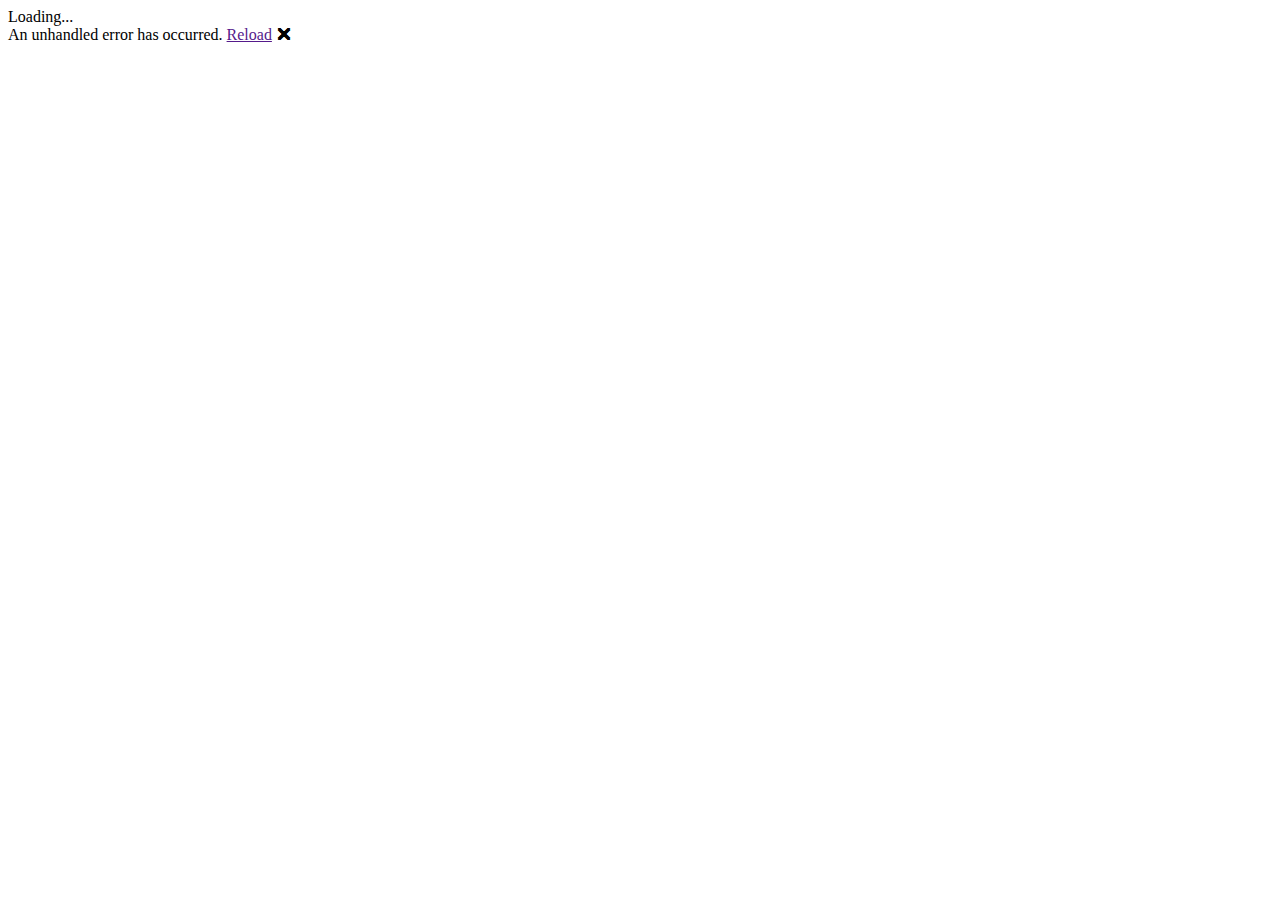
==== d20TestingGrounds/d20TG/wwwroot/index.html @ 47bf195d "initial project progress" ====
<!DOCTYPE html>
<html lang="en">

<head>
    <meta charset="utf-8" />
    <meta name="viewport" content="width=device-width, initial-scale=1.0, maximum-scale=1.0, user-scalable=no" />
    <title>D20Lab</title>
    <base href="/" />
    <link href="D20Lab.styles.css" rel="stylesheet" />
    <link href="app.css" rel="stylesheet" />
</head>

<body>
    <div id="app">Loading...</div>

    <div id="blazor-error-ui">
        An unhandled error has occurred.
        <a href="" class="reload">Reload</a>
        <a class="dismiss">🗙</a>
    </div>
    <script src="_framework/blazor.webassembly.js"></script>
</body>

</html>
---- d20TestingGrounds/d20TG/wwwroot/app.css ----
/*
! tailwindcss v3.3.2 | MIT License | https://tailwindcss.com
*/

/*
1. Prevent padding and border from affecting element width. (https://github.com/mozdevs/cssremedy/issues/4)
2. Allow adding a border to an element by just adding a border-width. (https://github.com/tailwindcss/tailwindcss/pull/116)
*/

*,
::before,
::after {
  box-sizing: border-box;
  /* 1 */
  border-width: 0;
  /* 2 */
  border-style: solid;
  /* 2 */
  border-color: #e5e7eb;
  /* 2 */
}

::before,
::after {
  --tw-content: '';
}

/*
1. Use a consistent sensible line-height in all browsers.
2. Prevent adjustments of font size after orientation changes in iOS.
3. Use a more readable tab size.
4. Use the user's configured `sans` font-family by default.
5. Use the user's configured `sans` font-feature-settings by default.
6. Use the user's configured `sans` font-variation-settings by default.
*/

html {
  line-height: 1.5;
  /* 1 */
  -webkit-text-size-adjust: 100%;
  /* 2 */
  -moz-tab-size: 4;
  /* 3 */
  -o-tab-size: 4;
     tab-size: 4;
  /* 3 */
  font-family: ui-sans-serif, system-ui, -apple-system, BlinkMacSystemFont, "Segoe UI", Roboto, "Helvetica Neue", Arial, "Noto Sans", sans-serif, "Apple Color Emoji", "Segoe UI Emoji", "Segoe UI Symbol", "Noto Color Emoji";
  /* 4 */
  font-feature-settings: normal;
  /* 5 */
  font-variation-settings: normal;
  /* 6 */
}

/*
1. Remove the margin in all browsers.
2. Inherit line-height from `html` so users can set them as a class directly on the `html` element.
*/

body {
  margin: 0;
  /* 1 */
  line-height: inherit;
  /* 2 */
}

/*
1. Add the correct height in Firefox.
2. Correct the inheritance of border color in Firefox. (https://bugzilla.mozilla.org/show_bug.cgi?id=190655)
3. Ensure horizontal rules are visible by default.
*/

hr {
  height: 0;
  /* 1 */
  color: inherit;
  /* 2 */
  border-top-width: 1px;
  /* 3 */
}

/*
Add the correct text decoration in Chrome, Edge, and Safari.
*/

abbr:where([title]) {
  -webkit-text-decoration: underline dotted;
          text-decoration: underline dotted;
}

/*
Remove the default font size and weight for headings.
*/

h1,
h2,
h3,
h4,
h5,
h6 {
  font-size: inherit;
  font-weight: inherit;
}

/*
Reset links to optimize for opt-in styling instead of opt-out.
*/

a {
  color: inherit;
  text-decoration: inherit;
}

/*
Add the correct font weight in Edge and Safari.
*/

b,
strong {
  font-weight: bolder;
}

/*
1. Use the user's configured `mono` font family by default.
2. Correct the odd `em` font sizing in all browsers.
*/

code,
kbd,
samp,
pre {
  font-family: ui-monospace, SFMono-Regular, Menlo, Monaco, Consolas, "Liberation Mono", "Courier New", monospace;
  /* 1 */
  font-size: 1em;
  /* 2 */
}

/*
Add the correct font size in all browsers.
*/

small {
  font-size: 80%;
}

/*
Prevent `sub` and `sup` elements from affecting the line height in all browsers.
*/

sub,
sup {
  font-size: 75%;
  line-height: 0;
  position: relative;
  vertical-align: baseline;
}

sub {
  bottom: -0.25em;
}

sup {
  top: -0.5em;
}

/*
1. Remove text indentation from table contents in Chrome and Safari. (https://bugs.chromium.org/p/chromium/issues/detail?id=999088, https://bugs.webkit.org/show_bug.cgi?id=201297)
2. Correct table border color inheritance in all Chrome and Safari. (https://bugs.chromium.org/p/chromium/issues/detail?id=935729, https://bugs.webkit.org/show_bug.cgi?id=195016)
3. Remove gaps between table borders by default.
*/

table {
  text-indent: 0;
  /* 1 */
  border-color: inherit;
  /* 2 */
  border-collapse: collapse;
  /* 3 */
}

/*
1. Change the font styles in all browsers.
2. Remove the margin in Firefox and Safari.
3. Remove default padding in all browsers.
*/

button,
input,
optgroup,
select,
textarea {
  font-family: inherit;
  /* 1 */
  font-size: 100%;
  /* 1 */
  font-weight: inherit;
  /* 1 */
  line-height: inherit;
  /* 1 */
  color: inherit;
  /* 1 */
  margin: 0;
  /* 2 */
  padding: 0;
  /* 3 */
}

/*
Remove the inheritance of text transform in Edge and Firefox.
*/

button,
select {
  text-transform: none;
}

/*
1. Correct the inability to style clickable types in iOS and Safari.
2. Remove default button styles.
*/

button,
[type='button'],
[type='reset'],
[type='submit'] {
  -webkit-appearance: button;
  /* 1 */
  background-color: transparent;
  /* 2 */
  background-image: none;
  /* 2 */
}

/*
Use the modern Firefox focus style for all focusable elements.
*/

:-moz-focusring {
  outline: auto;
}

/*
Remove the additional `:invalid` styles in Firefox. (https://github.com/mozilla/gecko-dev/blob/2f9eacd9d3d995c937b4251a5557d95d494c9be1/layout/style/res/forms.css#L728-L737)
*/

:-moz-ui-invalid {
  box-shadow: none;
}

/*
Add the correct vertical alignment in Chrome and Firefox.
*/

progress {
  vertical-align: baseline;
}

/*
Correct the cursor style of increment and decrement buttons in Safari.
*/

::-webkit-inner-spin-button,
::-webkit-outer-spin-button {
  height: auto;
}

/*
1. Correct the odd appearance in Chrome and Safari.
2. Correct the outline style in Safari.
*/

[type='search'] {
  -webkit-appearance: textfield;
  /* 1 */
  outline-offset: -2px;
  /* 2 */
}

/*
Remove the inner padding in Chrome and Safari on macOS.
*/

::-webkit-search-decoration {
  -webkit-appearance: none;
}

/*
1. Correct the inability to style clickable types in iOS and Safari.
2. Change font properties to `inherit` in Safari.
*/

::-webkit-file-upload-button {
  -webkit-appearance: button;
  /* 1 */
  font: inherit;
  /* 2 */
}

/*
Add the correct display in Chrome and Safari.
*/

summary {
  display: list-item;
}

/*
Removes the default spacing and border for appropriate elements.
*/

blockquote,
dl,
dd,
h1,
h2,
h3,
h4,
h5,
h6,
hr,
figure,
p,
pre {
  margin: 0;
}

fieldset {
  margin: 0;
  padding: 0;
}

legend {
  padding: 0;
}

ol,
ul,
menu {
  list-style: none;
  margin: 0;
  padding: 0;
}

/*
Prevent resizing textareas horizontally by default.
*/

textarea {
  resize: vertical;
}

/*
1. Reset the default placeholder opacity in Firefox. (https://github.com/tailwindlabs/tailwindcss/issues/3300)
2. Set the default placeholder color to the user's configured gray 400 color.
*/

input::-moz-placeholder, textarea::-moz-placeholder {
  opacity: 1;
  /* 1 */
  color: #9ca3af;
  /* 2 */
}

input::placeholder,
textarea::placeholder {
  opacity: 1;
  /* 1 */
  color: #9ca3af;
  /* 2 */
}

/*
Set the default cursor for buttons.
*/

button,
[role="button"] {
  cursor: pointer;
}

/*
Make sure disabled buttons don't get the pointer cursor.
*/

:disabled {
  cursor: default;
}

/*
1. Make replaced elements `display: block` by default. (https://github.com/mozdevs/cssremedy/issues/14)
2. Add `vertical-align: middle` to align replaced elements more sensibly by default. (https://github.com/jensimmons/cssremedy/issues/14#issuecomment-634934210)
   This can trigger a poorly considered lint error in some tools but is included by design.
*/

img,
svg,
video,
canvas,
audio,
iframe,
embed,
object {
  display: block;
  /* 1 */
  vertical-align: middle;
  /* 2 */
}

/*
Constrain images and videos to the parent width and preserve their intrinsic aspect ratio. (https://github.com/mozdevs/cssremedy/issues/14)
*/

img,
video {
  max-width: 100%;
  height: auto;
}

/* Make elements with the HTML hidden attribute stay hidden by default */

[hidden] {
  display: none;
}

*, ::before, ::after {
  --tw-border-spacing-x: 0;
  --tw-border-spacing-y: 0;
  --tw-translate-x: 0;
  --tw-translate-y: 0;
  --tw-rotate: 0;
  --tw-skew-x: 0;
  --tw-skew-y: 0;
  --tw-scale-x: 1;
  --tw-scale-y: 1;
  --tw-pan-x:  ;
  --tw-pan-y:  ;
  --tw-pinch-zoom:  ;
  --tw-scroll-snap-strictness: proximity;
  --tw-gradient-from-position:  ;
  --tw-gradient-via-position:  ;
  --tw-gradient-to-position:  ;
  --tw-ordinal:  ;
  --tw-slashed-zero:  ;
  --tw-numeric-figure:  ;
  --tw-numeric-spacing:  ;
  --tw-numeric-fraction:  ;
  --tw-ring-inset:  ;
  --tw-ring-offset-width: 0px;
  --tw-ring-offset-color: #fff;
  --tw-ring-color: rgb(59 130 246 / 0.5);
  --tw-ring-offset-shadow: 0 0 #0000;
  --tw-ring-shadow: 0 0 #0000;
  --tw-shadow: 0 0 #0000;
  --tw-shadow-colored: 0 0 #0000;
  --tw-blur:  ;
  --tw-brightness:  ;
  --tw-contrast:  ;
  --tw-grayscale:  ;
  --tw-hue-rotate:  ;
  --tw-invert:  ;
  --tw-saturate:  ;
  --tw-sepia:  ;
  --tw-drop-shadow:  ;
  --tw-backdrop-blur:  ;
  --tw-backdrop-brightness:  ;
  --tw-backdrop-contrast:  ;
  --tw-backdrop-grayscale:  ;
  --tw-backdrop-hue-rotate:  ;
  --tw-backdrop-invert:  ;
  --tw-backdrop-opacity:  ;
  --tw-backdrop-saturate:  ;
  --tw-backdrop-sepia:  ;
}

::backdrop {
  --tw-border-spacing-x: 0;
  --tw-border-spacing-y: 0;
  --tw-translate-x: 0;
  --tw-translate-y: 0;
  --tw-rotate: 0;
  --tw-skew-x: 0;
  --tw-skew-y: 0;
  --tw-scale-x: 1;
  --tw-scale-y: 1;
  --tw-pan-x:  ;
  --tw-pan-y:  ;
  --tw-pinch-zoom:  ;
  --tw-scroll-snap-strictness: proximity;
  --tw-gradient-from-position:  ;
  --tw-gradient-via-position:  ;
  --tw-gradient-to-position:  ;
  --tw-ordinal:  ;
  --tw-slashed-zero:  ;
  --tw-numeric-figure:  ;
  --tw-numeric-spacing:  ;
  --tw-numeric-fraction:  ;
  --tw-ring-inset:  ;
  --tw-ring-offset-width: 0px;
  --tw-ring-offset-color: #fff;
  --tw-ring-color: rgb(59 130 246 / 0.5);
  --tw-ring-offset-shadow: 0 0 #0000;
  --tw-ring-shadow: 0 0 #0000;
  --tw-shadow: 0 0 #0000;
  --tw-shadow-colored: 0 0 #0000;
  --tw-blur:  ;
  --tw-brightness:  ;
  --tw-contrast:  ;
  --tw-grayscale:  ;
  --tw-hue-rotate:  ;
  --tw-invert:  ;
  --tw-saturate:  ;
  --tw-sepia:  ;
  --tw-drop-shadow:  ;
  --tw-backdrop-blur:  ;
  --tw-backdrop-brightness:  ;
  --tw-backdrop-contrast:  ;
  --tw-backdrop-grayscale:  ;
  --tw-backdrop-hue-rotate:  ;
  --tw-backdrop-invert:  ;
  --tw-backdrop-opacity:  ;
  --tw-backdrop-saturate:  ;
  --tw-backdrop-sepia:  ;
}

.p-8 {
  padding: 2rem;
}

.text-4xl {
  font-size: 2.25rem;
  line-height: 2.5rem;
}

.text-5xl {
  font-size: 3rem;
  line-height: 1;
}

#blazor-error-ui {
  display: none;
}
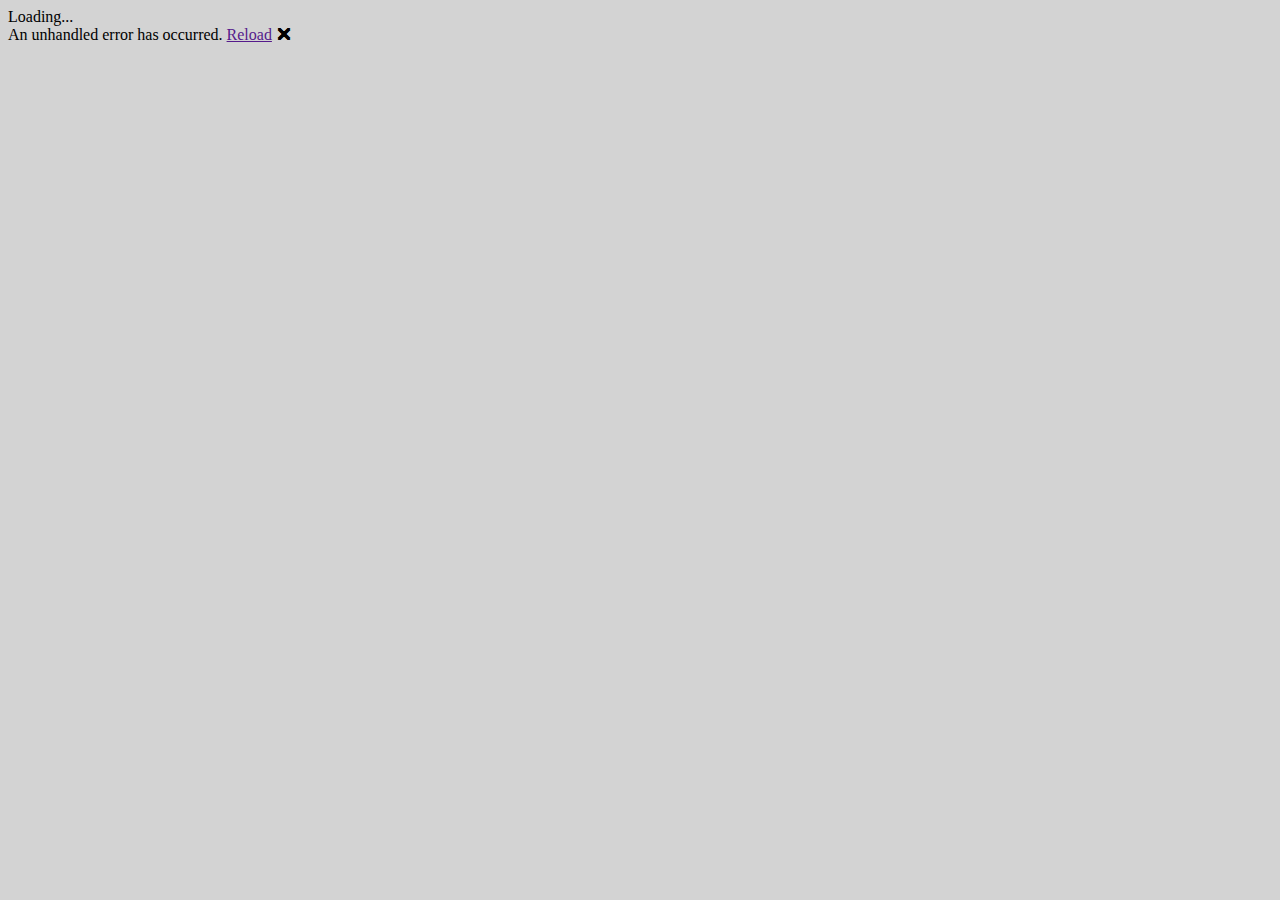
==== commit d5c42758: "home page draft layout" ====
--- a/d20TestingGrounds/d20TG/wwwroot/index.html
+++ b/d20TestingGrounds/d20TG/wwwroot/index.html
@@ -6,11 +6,14 @@
     <meta name="viewport" content="width=device-width, initial-scale=1.0, maximum-scale=1.0, user-scalable=no" />
     <title>D20Lab</title>
     <base href="/" />
-    <link href="D20Lab.styles.css" rel="stylesheet" />
+    <link href="D20TG.styles.css" rel="stylesheet" />
     <link href="app.css" rel="stylesheet" />
+    <link rel="preconnect" href="https://fonts.googleapis.com">
+    <link rel="preconnect" href="https://fonts.gstatic.com" crossorigin>
+    <link href="https://fonts.googleapis.com/css2?family=Yatra+One&display=swap" rel="stylesheet">
 </head>
 
-<body>
+<body style="background-color: lightgray">
     <div id="app">Loading...</div>
 
     <div id="blazor-error-ui">
--- a/d20TestingGrounds/d20TG/wwwroot/app.css
+++ b/d20TestingGrounds/d20TG/wwwroot/app.css
@@ -522,8 +522,154 @@
   --tw-backdrop-sepia:  ;
 }
 
+.container {
+  width: 100%;
+}
+
+@media (min-width: 640px) {
+  .container {
+    max-width: 640px;
+  }
+}
+
+@media (min-width: 768px) {
+  .container {
+    max-width: 768px;
+  }
+}
+
+@media (min-width: 1024px) {
+  .container {
+    max-width: 1024px;
+  }
+}
+
+@media (min-width: 1280px) {
+  .container {
+    max-width: 1280px;
+  }
+}
+
+@media (min-width: 1536px) {
+  .container {
+    max-width: 1536px;
+  }
+}
+
+.static {
+  position: static;
+}
+
+.mx-auto {
+  margin-left: auto;
+  margin-right: auto;
+}
+
+.flex {
+  display: flex;
+}
+
+.table {
+  display: table;
+}
+
+.h-10 {
+  height: 2.5rem;
+}
+
+.h-80 {
+  height: 20rem;
+}
+
+.min-h-screen {
+  min-height: 100vh;
+}
+
+.grow {
+  flex-grow: 1;
+}
+
+.flex-row {
+  flex-direction: row;
+}
+
+.place-content-center {
+  place-content: center;
+}
+
+.content-center {
+  align-content: center;
+}
+
+.items-center {
+  align-items: center;
+}
+
+.justify-center {
+  justify-content: center;
+}
+
+.rounded {
+  border-radius: 0.25rem;
+}
+
+.border {
+  border-width: 1px;
+}
+
+.border-orange-500 {
+  --tw-border-opacity: 1;
+  border-color: rgb(249 115 22 / var(--tw-border-opacity));
+}
+
+.bg-orange-500 {
+  --tw-bg-opacity: 1;
+  background-color: rgb(249 115 22 / var(--tw-bg-opacity));
+}
+
+.bg-amber-800 {
+  --tw-bg-opacity: 1;
+  background-color: rgb(146 64 14 / var(--tw-bg-opacity));
+}
+
+.bg-gray-100 {
+  --tw-bg-opacity: 1;
+  background-color: rgb(243 244 246 / var(--tw-bg-opacity));
+}
+
+.bg-white {
+  --tw-bg-opacity: 1;
+  background-color: rgb(255 255 255 / var(--tw-bg-opacity));
+}
+
+.bg-transparent {
+  background-color: transparent;
+}
+
 .p-8 {
   padding: 2rem;
+}
+
+.p-4 {
+  padding: 1rem;
+}
+
+.p-2 {
+  padding: 0.5rem;
+}
+
+.px-4 {
+  padding-left: 1rem;
+  padding-right: 1rem;
+}
+
+.py-2 {
+  padding-top: 0.5rem;
+  padding-bottom: 0.5rem;
+}
+
+.font-display {
+  font-family: Yatra One;
 }
 
 .text-4xl {
@@ -536,6 +682,95 @@
   line-height: 1;
 }
 
+.text-xl {
+  font-size: 1.25rem;
+  line-height: 1.75rem;
+}
+
+.font-bold {
+  font-weight: 700;
+}
+
+.font-medium {
+  font-weight: 500;
+}
+
+.font-semibold {
+  font-weight: 600;
+}
+
+.text-white {
+  --tw-text-opacity: 1;
+  color: rgb(255 255 255 / var(--tw-text-opacity));
+}
+
+.text-amber-100 {
+  --tw-text-opacity: 1;
+  color: rgb(254 243 199 / var(--tw-text-opacity));
+}
+
+.text-orange-700 {
+  --tw-text-opacity: 1;
+  color: rgb(194 65 12 / var(--tw-text-opacity));
+}
+
+.text-gray-300 {
+  --tw-text-opacity: 1;
+  color: rgb(209 213 219 / var(--tw-text-opacity));
+}
+
+.text-gray-400 {
+  --tw-text-opacity: 1;
+  color: rgb(156 163 175 / var(--tw-text-opacity));
+}
+
+.shadow {
+  --tw-shadow: 0 1px 3px 0 rgb(0 0 0 / 0.1), 0 1px 2px -1px rgb(0 0 0 / 0.1);
+  --tw-shadow-colored: 0 1px 3px 0 var(--tw-shadow-color), 0 1px 2px -1px var(--tw-shadow-color);
+  box-shadow: var(--tw-ring-offset-shadow, 0 0 #0000), var(--tw-ring-shadow, 0 0 #0000), var(--tw-shadow);
+}
+
+.shadow-2xl {
+  --tw-shadow: 0 25px 50px -12px rgb(0 0 0 / 0.25);
+  --tw-shadow-colored: 0 25px 50px -12px var(--tw-shadow-color);
+  box-shadow: var(--tw-ring-offset-shadow, 0 0 #0000), var(--tw-ring-shadow, 0 0 #0000), var(--tw-shadow);
+}
+
+.shadow-xl {
+  --tw-shadow: 0 20px 25px -5px rgb(0 0 0 / 0.1), 0 8px 10px -6px rgb(0 0 0 / 0.1);
+  --tw-shadow-colored: 0 20px 25px -5px var(--tw-shadow-color), 0 8px 10px -6px var(--tw-shadow-color);
+  box-shadow: var(--tw-ring-offset-shadow, 0 0 #0000), var(--tw-ring-shadow, 0 0 #0000), var(--tw-shadow);
+}
+
 #blazor-error-ui {
   display: none;
+}
+
+h1:focus {
+  outline: 0px;
+  animation: yellowFade 1s forwards;
+}
+
+@keyframes yellowFade {
+  from {
+    background: lightYellow;
+  }
+
+  to   {
+    background: white;
+  }
+}
+
+.hover\:border-transparent:hover {
+  border-color: transparent;
+}
+
+.hover\:bg-orange-500:hover {
+  --tw-bg-opacity: 1;
+  background-color: rgb(249 115 22 / var(--tw-bg-opacity));
+}
+
+.hover\:text-white:hover {
+  --tw-text-opacity: 1;
+  color: rgb(255 255 255 / var(--tw-text-opacity));
 }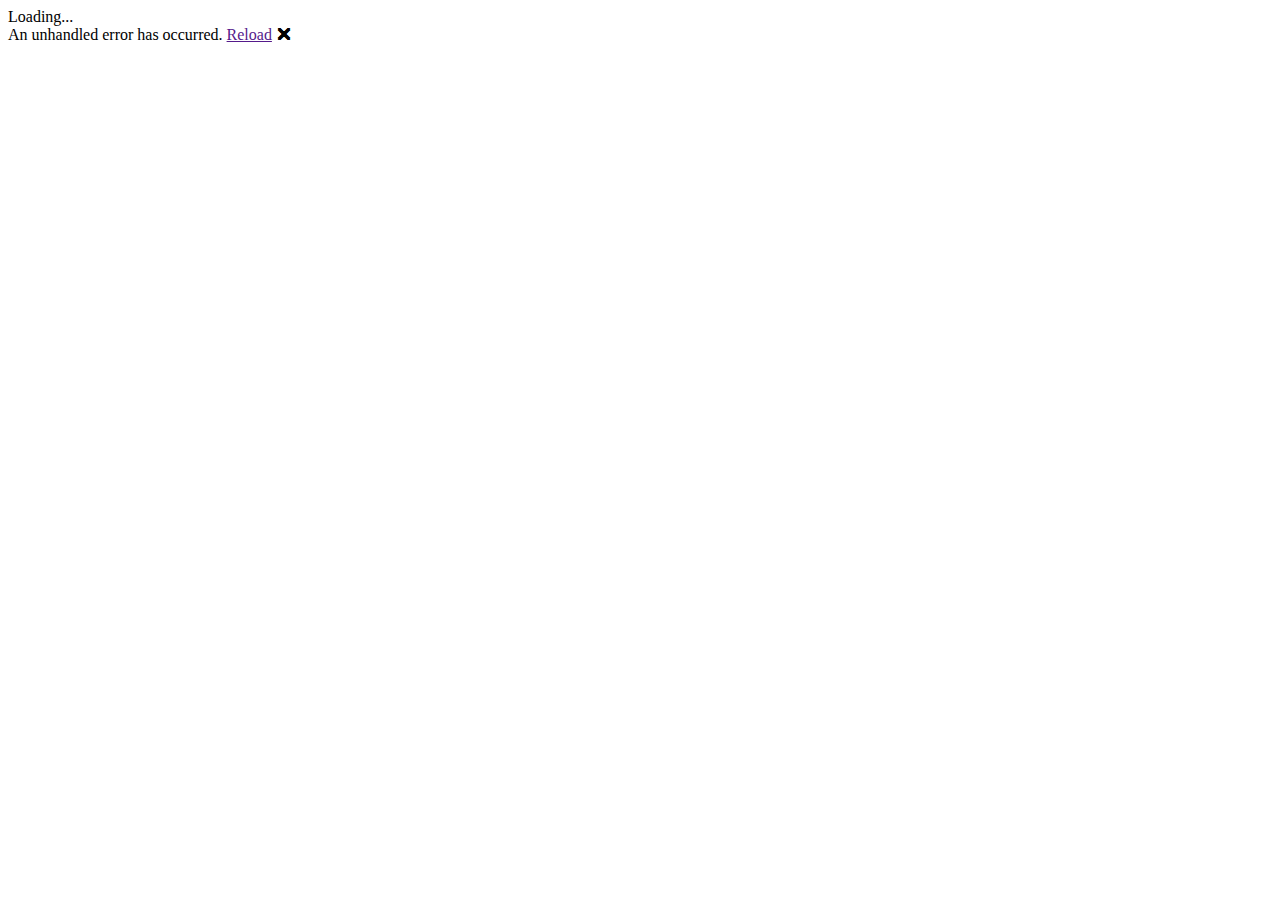
==== commit 1b3c1059: "Simulation page layout and refactoring, in progress" ====
--- a/d20TestingGrounds/d20TG/wwwroot/index.html
+++ b/d20TestingGrounds/d20TG/wwwroot/index.html
@@ -11,9 +11,11 @@
     <link rel="preconnect" href="https://fonts.googleapis.com">
     <link rel="preconnect" href="https://fonts.gstatic.com" crossorigin>
     <link href="https://fonts.googleapis.com/css2?family=Yatra+One&display=swap" rel="stylesheet">
+    <script src="_content/Blazor-ApexCharts/js/apex-charts.min.js"></script>
+    <script src="_content/Blazor-ApexCharts/js/blazor-apex-charts.js"></script>
 </head>
 
-<body style="background-color: lightgray">
+<body>
     <div id="app">Loading...</div>
 
     <div id="blazor-error-ui">
--- a/d20TestingGrounds/d20TG/wwwroot/app.css
+++ b/d20TestingGrounds/d20TG/wwwroot/app.css
@@ -556,8 +556,24 @@
   }
 }
 
+.sr-only {
+  position: absolute;
+  width: 1px;
+  height: 1px;
+  padding: 0;
+  margin: -1px;
+  overflow: hidden;
+  clip: rect(0, 0, 0, 0);
+  white-space: nowrap;
+  border-width: 0;
+}
+
 .static {
   position: static;
+}
+
+.m-2 {
+  margin: 0.5rem;
 }
 
 .mx-auto {
@@ -565,40 +581,126 @@
   margin-right: auto;
 }
 
+.mb-1 {
+  margin-bottom: 0.25rem;
+}
+
+.mb-2 {
+  margin-bottom: 0.5rem;
+}
+
+.mb-6 {
+  margin-bottom: 1.5rem;
+}
+
+.mb-8 {
+  margin-bottom: 2rem;
+}
+
+.ml-2 {
+  margin-left: 0.5rem;
+}
+
+.mr-2 {
+  margin-right: 0.5rem;
+}
+
+.mt-2 {
+  margin-top: 0.5rem;
+}
+
+.block {
+  display: block;
+}
+
 .flex {
   display: flex;
 }
 
+.inline-flex {
+  display: inline-flex;
+}
+
 .table {
   display: table;
 }
 
-.h-10 {
-  height: 2.5rem;
+.grid {
+  display: grid;
+}
+
+.h-28 {
+  height: 7rem;
+}
+
+.h-3 {
+  height: 0.75rem;
+}
+
+.h-6 {
+  height: 1.5rem;
 }
 
 .h-80 {
   height: 20rem;
 }
 
-.min-h-screen {
-  min-height: 100vh;
+.w-28 {
+  width: 7rem;
+}
+
+.w-3 {
+  width: 0.75rem;
+}
+
+.w-6 {
+  width: 1.5rem;
+}
+
+.w-full {
+  width: 100%;
+}
+
+.max-w-sm {
+  max-width: 24rem;
+}
+
+.shrink-0 {
+  flex-shrink: 0;
+}
+
+.flex-grow {
+  flex-grow: 1;
 }
 
 .grow {
   flex-grow: 1;
 }
 
+.grow-0 {
+  flex-grow: 0;
+}
+
+.rotate-180 {
+  --tw-rotate: 180deg;
+  transform: translate(var(--tw-translate-x), var(--tw-translate-y)) rotate(var(--tw-rotate)) skewX(var(--tw-skew-x)) skewY(var(--tw-skew-y)) scaleX(var(--tw-scale-x)) scaleY(var(--tw-scale-y));
+}
+
+.rotate-90 {
+  --tw-rotate: 90deg;
+  transform: translate(var(--tw-translate-x), var(--tw-translate-y)) rotate(var(--tw-rotate)) skewX(var(--tw-skew-x)) skewY(var(--tw-skew-y)) scaleX(var(--tw-scale-x)) scaleY(var(--tw-scale-y));
+}
+
+.grid-cols-2 {
+  grid-template-columns: repeat(2, minmax(0, 1fr));
+}
+
 .flex-row {
   flex-direction: row;
 }
 
-.place-content-center {
-  place-content: center;
-}
-
-.content-center {
-  align-content: center;
+.flex-col {
+  flex-direction: column;
 }
 
 .items-center {
@@ -609,53 +711,137 @@
   justify-content: center;
 }
 
+.justify-between {
+  justify-content: space-between;
+}
+
+.gap-4 {
+  gap: 1rem;
+}
+
+.gap-6 {
+  gap: 1.5rem;
+}
+
 .rounded {
   border-radius: 0.25rem;
 }
 
+.rounded-lg {
+  border-radius: 0.5rem;
+}
+
+.rounded-xl {
+  border-radius: 0.75rem;
+}
+
 .border {
   border-width: 1px;
 }
 
-.border-orange-500 {
+.border-b-0 {
+  border-bottom-width: 0px;
+}
+
+.border-t-0 {
+  border-top-width: 0px;
+}
+
+.border-blue-700 {
   --tw-border-opacity: 1;
-  border-color: rgb(249 115 22 / var(--tw-border-opacity));
-}
-
-.bg-orange-500 {
-  --tw-bg-opacity: 1;
-  background-color: rgb(249 115 22 / var(--tw-bg-opacity));
-}
-
-.bg-amber-800 {
-  --tw-bg-opacity: 1;
-  background-color: rgb(146 64 14 / var(--tw-bg-opacity));
-}
-
-.bg-gray-100 {
-  --tw-bg-opacity: 1;
-  background-color: rgb(243 244 246 / var(--tw-bg-opacity));
-}
-
-.bg-white {
-  --tw-bg-opacity: 1;
-  background-color: rgb(255 255 255 / var(--tw-bg-opacity));
+  border-color: rgb(29 78 216 / var(--tw-border-opacity));
+}
+
+.border-gray-200 {
+  --tw-border-opacity: 1;
+  border-color: rgb(229 231 235 / var(--tw-border-opacity));
+}
+
+.border-gray-300 {
+  --tw-border-opacity: 1;
+  border-color: rgb(209 213 219 / var(--tw-border-opacity));
+}
+
+.border-purple-500 {
+  --tw-border-opacity: 1;
+  border-color: rgb(168 85 247 / var(--tw-border-opacity));
+}
+
+.bg-blue-300 {
+  --tw-bg-opacity: 1;
+  background-color: rgb(147 197 253 / var(--tw-bg-opacity));
+}
+
+.bg-blue-700 {
+  --tw-bg-opacity: 1;
+  background-color: rgb(29 78 216 / var(--tw-bg-opacity));
+}
+
+.bg-gray-50 {
+  --tw-bg-opacity: 1;
+  background-color: rgb(249 250 251 / var(--tw-bg-opacity));
+}
+
+.bg-purple-700 {
+  --tw-bg-opacity: 1;
+  background-color: rgb(126 34 206 / var(--tw-bg-opacity));
+}
+
+.bg-red-300 {
+  --tw-bg-opacity: 1;
+  background-color: rgb(252 165 165 / var(--tw-bg-opacity));
+}
+
+.bg-red-700 {
+  --tw-bg-opacity: 1;
+  background-color: rgb(185 28 28 / var(--tw-bg-opacity));
 }
 
 .bg-transparent {
   background-color: transparent;
 }
 
+.bg-white {
+  --tw-bg-opacity: 1;
+  background-color: rgb(255 255 255 / var(--tw-bg-opacity));
+}
+
+.bg-gradient-to-r {
+  background-image: linear-gradient(to right, var(--tw-gradient-stops));
+}
+
+.from-green-800 {
+  --tw-gradient-from: #166534 var(--tw-gradient-from-position);
+  --tw-gradient-to: rgb(22 101 52 / 0) var(--tw-gradient-to-position);
+  --tw-gradient-stops: var(--tw-gradient-from), var(--tw-gradient-to);
+}
+
+.to-blue-800 {
+  --tw-gradient-to: #1e40af var(--tw-gradient-to-position);
+}
+
+.p-1 {
+  padding: 0.25rem;
+}
+
+.p-2 {
+  padding: 0.5rem;
+}
+
+.p-2\.5 {
+  padding: 0.625rem;
+}
+
+.p-4 {
+  padding: 1rem;
+}
+
+.p-6 {
+  padding: 1.5rem;
+}
+
 .p-8 {
   padding: 2rem;
-}
-
-.p-4 {
-  padding: 1rem;
-}
-
-.p-2 {
-  padding: 0.5rem;
 }
 
 .px-4 {
@@ -663,13 +849,41 @@
   padding-right: 1rem;
 }
 
+.px-5 {
+  padding-left: 1.25rem;
+  padding-right: 1.25rem;
+}
+
 .py-2 {
   padding-top: 0.5rem;
   padding-bottom: 0.5rem;
 }
 
+.py-2\.5 {
+  padding-top: 0.625rem;
+  padding-bottom: 0.625rem;
+}
+
+.text-left {
+  text-align: left;
+}
+
+.text-center {
+  text-align: center;
+}
+
 .font-display {
   font-family: Yatra One;
+}
+
+.text-2xl {
+  font-size: 1.5rem;
+  line-height: 2rem;
+}
+
+.text-3xl {
+  font-size: 1.875rem;
+  line-height: 2.25rem;
 }
 
 .text-4xl {
@@ -677,9 +891,9 @@
   line-height: 2.5rem;
 }
 
-.text-5xl {
-  font-size: 3rem;
-  line-height: 1;
+.text-sm {
+  font-size: 0.875rem;
+  line-height: 1.25rem;
 }
 
 .text-xl {
@@ -699,29 +913,44 @@
   font-weight: 600;
 }
 
+.text-blue-600 {
+  --tw-text-opacity: 1;
+  color: rgb(37 99 235 / var(--tw-text-opacity));
+}
+
+.text-blue-700 {
+  --tw-text-opacity: 1;
+  color: rgb(29 78 216 / var(--tw-text-opacity));
+}
+
+.text-gray-400 {
+  --tw-text-opacity: 1;
+  color: rgb(156 163 175 / var(--tw-text-opacity));
+}
+
+.text-gray-500 {
+  --tw-text-opacity: 1;
+  color: rgb(107 114 128 / var(--tw-text-opacity));
+}
+
+.text-gray-800 {
+  --tw-text-opacity: 1;
+  color: rgb(31 41 55 / var(--tw-text-opacity));
+}
+
+.text-gray-900 {
+  --tw-text-opacity: 1;
+  color: rgb(17 24 39 / var(--tw-text-opacity));
+}
+
+.text-purple-700 {
+  --tw-text-opacity: 1;
+  color: rgb(126 34 206 / var(--tw-text-opacity));
+}
+
 .text-white {
   --tw-text-opacity: 1;
   color: rgb(255 255 255 / var(--tw-text-opacity));
-}
-
-.text-amber-100 {
-  --tw-text-opacity: 1;
-  color: rgb(254 243 199 / var(--tw-text-opacity));
-}
-
-.text-orange-700 {
-  --tw-text-opacity: 1;
-  color: rgb(194 65 12 / var(--tw-text-opacity));
-}
-
-.text-gray-300 {
-  --tw-text-opacity: 1;
-  color: rgb(209 213 219 / var(--tw-text-opacity));
-}
-
-.text-gray-400 {
-  --tw-text-opacity: 1;
-  color: rgb(156 163 175 / var(--tw-text-opacity));
 }
 
 .shadow {
@@ -730,18 +959,6 @@
   box-shadow: var(--tw-ring-offset-shadow, 0 0 #0000), var(--tw-ring-shadow, 0 0 #0000), var(--tw-shadow);
 }
 
-.shadow-2xl {
-  --tw-shadow: 0 25px 50px -12px rgb(0 0 0 / 0.25);
-  --tw-shadow-colored: 0 25px 50px -12px var(--tw-shadow-color);
-  box-shadow: var(--tw-ring-offset-shadow, 0 0 #0000), var(--tw-ring-shadow, 0 0 #0000), var(--tw-shadow);
-}
-
-.shadow-xl {
-  --tw-shadow: 0 20px 25px -5px rgb(0 0 0 / 0.1), 0 8px 10px -6px rgb(0 0 0 / 0.1);
-  --tw-shadow-colored: 0 20px 25px -5px var(--tw-shadow-color), 0 8px 10px -6px var(--tw-shadow-color);
-  box-shadow: var(--tw-ring-offset-shadow, 0 0 #0000), var(--tw-ring-shadow, 0 0 #0000), var(--tw-shadow);
-}
-
 #blazor-error-ui {
   display: none;
 }
@@ -765,12 +982,209 @@
   border-color: transparent;
 }
 
-.hover\:bg-orange-500:hover {
-  --tw-bg-opacity: 1;
-  background-color: rgb(249 115 22 / var(--tw-bg-opacity));
+.hover\:bg-blue-700:hover {
+  --tw-bg-opacity: 1;
+  background-color: rgb(29 78 216 / var(--tw-bg-opacity));
+}
+
+.hover\:bg-blue-800:hover {
+  --tw-bg-opacity: 1;
+  background-color: rgb(30 64 175 / var(--tw-bg-opacity));
+}
+
+.hover\:bg-gray-100:hover {
+  --tw-bg-opacity: 1;
+  background-color: rgb(243 244 246 / var(--tw-bg-opacity));
+}
+
+.hover\:bg-purple-500:hover {
+  --tw-bg-opacity: 1;
+  background-color: rgb(168 85 247 / var(--tw-bg-opacity));
+}
+
+.hover\:bg-purple-800:hover {
+  --tw-bg-opacity: 1;
+  background-color: rgb(107 33 168 / var(--tw-bg-opacity));
+}
+
+.hover\:bg-red-800:hover {
+  --tw-bg-opacity: 1;
+  background-color: rgb(153 27 27 / var(--tw-bg-opacity));
+}
+
+.hover\:text-blue-700:hover {
+  --tw-text-opacity: 1;
+  color: rgb(29 78 216 / var(--tw-text-opacity));
 }
 
 .hover\:text-white:hover {
   --tw-text-opacity: 1;
   color: rgb(255 255 255 / var(--tw-text-opacity));
+}
+
+.hover\:underline:hover {
+  text-decoration-line: underline;
+}
+
+.focus\:z-10:focus {
+  z-index: 10;
+}
+
+.focus\:border-blue-500:focus {
+  --tw-border-opacity: 1;
+  border-color: rgb(59 130 246 / var(--tw-border-opacity));
+}
+
+.focus\:outline-none:focus {
+  outline: 2px solid transparent;
+  outline-offset: 2px;
+}
+
+.focus\:ring-4:focus {
+  --tw-ring-offset-shadow: var(--tw-ring-inset) 0 0 0 var(--tw-ring-offset-width) var(--tw-ring-offset-color);
+  --tw-ring-shadow: var(--tw-ring-inset) 0 0 0 calc(4px + var(--tw-ring-offset-width)) var(--tw-ring-color);
+  box-shadow: var(--tw-ring-offset-shadow), var(--tw-ring-shadow), var(--tw-shadow, 0 0 #0000);
+}
+
+.focus\:ring-blue-300:focus {
+  --tw-ring-opacity: 1;
+  --tw-ring-color: rgb(147 197 253 / var(--tw-ring-opacity));
+}
+
+.focus\:ring-blue-500:focus {
+  --tw-ring-opacity: 1;
+  --tw-ring-color: rgb(59 130 246 / var(--tw-ring-opacity));
+}
+
+.focus\:ring-gray-200:focus {
+  --tw-ring-opacity: 1;
+  --tw-ring-color: rgb(229 231 235 / var(--tw-ring-opacity));
+}
+
+.focus\:ring-purple-300:focus {
+  --tw-ring-opacity: 1;
+  --tw-ring-color: rgb(216 180 254 / var(--tw-ring-opacity));
+}
+
+.focus\:ring-red-300:focus {
+  --tw-ring-opacity: 1;
+  --tw-ring-color: rgb(252 165 165 / var(--tw-ring-opacity));
+}
+
+@media (prefers-color-scheme: dark) {
+  .dark\:border-blue-500 {
+    --tw-border-opacity: 1;
+    border-color: rgb(59 130 246 / var(--tw-border-opacity));
+  }
+
+  .dark\:border-gray-600 {
+    --tw-border-opacity: 1;
+    border-color: rgb(75 85 99 / var(--tw-border-opacity));
+  }
+
+  .dark\:border-gray-700 {
+    --tw-border-opacity: 1;
+    border-color: rgb(55 65 81 / var(--tw-border-opacity));
+  }
+
+  .dark\:bg-blue-600 {
+    --tw-bg-opacity: 1;
+    background-color: rgb(37 99 235 / var(--tw-bg-opacity));
+  }
+
+  .dark\:bg-gray-700 {
+    --tw-bg-opacity: 1;
+    background-color: rgb(55 65 81 / var(--tw-bg-opacity));
+  }
+
+  .dark\:bg-gray-800 {
+    --tw-bg-opacity: 1;
+    background-color: rgb(31 41 55 / var(--tw-bg-opacity));
+  }
+
+  .dark\:bg-red-600 {
+    --tw-bg-opacity: 1;
+    background-color: rgb(220 38 38 / var(--tw-bg-opacity));
+  }
+
+  .dark\:text-blue-500 {
+    --tw-text-opacity: 1;
+    color: rgb(59 130 246 / var(--tw-text-opacity));
+  }
+
+  .dark\:text-gray-400 {
+    --tw-text-opacity: 1;
+    color: rgb(156 163 175 / var(--tw-text-opacity));
+  }
+
+  .dark\:text-white {
+    --tw-text-opacity: 1;
+    color: rgb(255 255 255 / var(--tw-text-opacity));
+  }
+
+  .dark\:placeholder-gray-400::-moz-placeholder {
+    --tw-placeholder-opacity: 1;
+    color: rgb(156 163 175 / var(--tw-placeholder-opacity));
+  }
+
+  .dark\:placeholder-gray-400::placeholder {
+    --tw-placeholder-opacity: 1;
+    color: rgb(156 163 175 / var(--tw-placeholder-opacity));
+  }
+
+  .dark\:hover\:bg-blue-500:hover {
+    --tw-bg-opacity: 1;
+    background-color: rgb(59 130 246 / var(--tw-bg-opacity));
+  }
+
+  .dark\:hover\:bg-blue-700:hover {
+    --tw-bg-opacity: 1;
+    background-color: rgb(29 78 216 / var(--tw-bg-opacity));
+  }
+
+  .dark\:hover\:bg-gray-700:hover {
+    --tw-bg-opacity: 1;
+    background-color: rgb(55 65 81 / var(--tw-bg-opacity));
+  }
+
+  .dark\:hover\:bg-red-700:hover {
+    --tw-bg-opacity: 1;
+    background-color: rgb(185 28 28 / var(--tw-bg-opacity));
+  }
+
+  .dark\:hover\:text-white:hover {
+    --tw-text-opacity: 1;
+    color: rgb(255 255 255 / var(--tw-text-opacity));
+  }
+
+  .dark\:focus\:border-blue-500:focus {
+    --tw-border-opacity: 1;
+    border-color: rgb(59 130 246 / var(--tw-border-opacity));
+  }
+
+  .dark\:focus\:ring-blue-500:focus {
+    --tw-ring-opacity: 1;
+    --tw-ring-color: rgb(59 130 246 / var(--tw-ring-opacity));
+  }
+
+  .dark\:focus\:ring-blue-800:focus {
+    --tw-ring-opacity: 1;
+    --tw-ring-color: rgb(30 64 175 / var(--tw-ring-opacity));
+  }
+
+  .dark\:focus\:ring-gray-700:focus {
+    --tw-ring-opacity: 1;
+    --tw-ring-color: rgb(55 65 81 / var(--tw-ring-opacity));
+  }
+
+  .dark\:focus\:ring-red-900:focus {
+    --tw-ring-opacity: 1;
+    --tw-ring-color: rgb(127 29 29 / var(--tw-ring-opacity));
+  }
+}
+
+@media (min-width: 768px) {
+  .md\:grid-cols-1 {
+    grid-template-columns: repeat(1, minmax(0, 1fr));
+  }
 }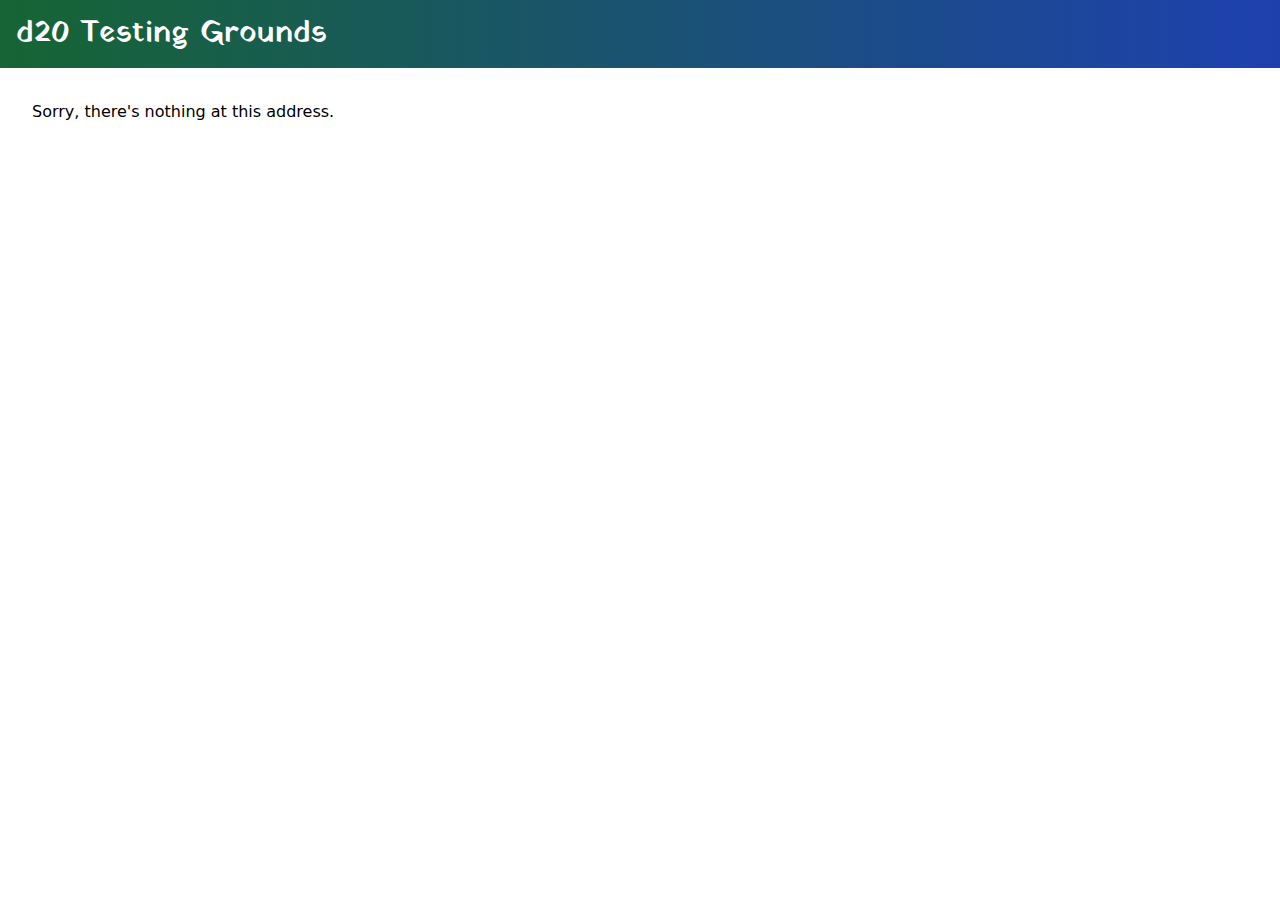
==== commit c6b8effe: "Error alert" ====
--- a/d20TestingGrounds/d20TG/wwwroot/index.html
+++ b/d20TestingGrounds/d20TG/wwwroot/index.html
@@ -2,12 +2,12 @@
 <html lang="en">
 
 <head>
-    <meta charset="utf-8" />
-    <meta name="viewport" content="width=device-width, initial-scale=1.0, maximum-scale=1.0, user-scalable=no" />
+    <meta charset="utf-8"/>
+    <meta name="viewport" content="width=device-width, initial-scale=1.0, maximum-scale=1.0, user-scalable=no"/>
     <title>D20Lab</title>
-    <base href="/" />
-    <link href="D20TG.styles.css" rel="stylesheet" />
-    <link href="app.css" rel="stylesheet" />
+    <base href="/"/>
+    <link href="d20TG.styles.css" rel="stylesheet"/>
+    <link href="app.css" rel="stylesheet"/>
     <link rel="preconnect" href="https://fonts.googleapis.com">
     <link rel="preconnect" href="https://fonts.gstatic.com" crossorigin>
     <link href="https://fonts.googleapis.com/css2?family=Yatra+One&display=swap" rel="stylesheet">
@@ -16,14 +16,25 @@
 </head>
 
 <body>
-    <div id="app">Loading...</div>
+<div id="app">Loading...</div>
 
-    <div id="blazor-error-ui">
-        An unhandled error has occurred.
-        <a href="" class="reload">Reload</a>
-        <a class="dismiss">🗙</a>
-    </div>
-    <script src="_framework/blazor.webassembly.js"></script>
+<div id="blazor-error-ui"
+     class="p-4 mb-4 text-sm text-red-800 rounded-lg bg-red-50 fixed"
+     role="alert">
+    <span class="font-medium">Error!</span> An unhandled error has occurred.
+
+    <a href="" class="reload font-semibold underline hover:no-underline">Reload</a>
+    <a class="dismiss ml-auto -mx-1.5 -my-1.5 bg-red-50 text-red-500 rounded-lg focus:ring-2 focus:ring-red-400 p-1.5 hover:bg-red-200 inline-flex items-center justify-center h-8 w-8"
+       aria-label="Dismiss">
+        <span class="sr-only">Dismiss</span>
+        <svg class="w-3 h-3" aria-hidden="true" xmlns="http://www.w3.org/2000/svg" fill="none" viewBox="0 0 14 14">
+            <path stroke="currentColor" stroke-linecap="round" stroke-linejoin="round" stroke-width="2"
+                  d="m1 1 6 6m0 0 6 6M7 7l6-6M7 7l-6 6"/>
+        </svg>
+    </a>
+</div>
+
+<script src="_framework/blazor.webassembly.js"></script>
 </body>
 
 </html>
--- a/d20TestingGrounds/d20TG/wwwroot/app.css
+++ b/d20TestingGrounds/d20TG/wwwroot/app.css
@@ -572,6 +572,14 @@
   position: static;
 }
 
+.fixed {
+  position: fixed;
+}
+
+.absolute {
+  position: absolute;
+}
+
 .m-2 {
   margin: 0.5rem;
 }
@@ -581,6 +589,26 @@
   margin-right: auto;
 }
 
+.-mx-1 {
+  margin-left: -0.25rem;
+  margin-right: -0.25rem;
+}
+
+.-mx-1\.5 {
+  margin-left: -0.375rem;
+  margin-right: -0.375rem;
+}
+
+.-my-1 {
+  margin-top: -0.25rem;
+  margin-bottom: -0.25rem;
+}
+
+.-my-1\.5 {
+  margin-top: -0.375rem;
+  margin-bottom: -0.375rem;
+}
+
 .mb-1 {
   margin-bottom: 0.25rem;
 }
@@ -589,6 +617,10 @@
   margin-bottom: 0.5rem;
 }
 
+.mb-4 {
+  margin-bottom: 1rem;
+}
+
 .mb-6 {
   margin-bottom: 1.5rem;
 }
@@ -609,10 +641,22 @@
   margin-top: 0.5rem;
 }
 
+.mt-4 {
+  margin-top: 1rem;
+}
+
+.ml-auto {
+  margin-left: auto;
+}
+
 .block {
   display: block;
 }
 
+.inline {
+  display: inline;
+}
+
 .flex {
   display: flex;
 }
@@ -621,18 +665,10 @@
   display: inline-flex;
 }
 
-.table {
-  display: table;
-}
-
 .grid {
   display: grid;
 }
 
-.h-28 {
-  height: 7rem;
-}
-
 .h-3 {
   height: 0.75rem;
 }
@@ -645,8 +681,20 @@
   height: 20rem;
 }
 
-.w-28 {
-  width: 7rem;
+.h-40 {
+  height: 10rem;
+}
+
+.h-8 {
+  height: 2rem;
+}
+
+.max-h-28 {
+  max-height: 7rem;
+}
+
+.max-h-40 {
+  max-height: 10rem;
 }
 
 .w-3 {
@@ -661,8 +709,16 @@
   width: 100%;
 }
 
+.w-8 {
+  width: 2rem;
+}
+
 .max-w-sm {
   max-width: 24rem;
+}
+
+.flex-shrink-0 {
+  flex-shrink: 0;
 }
 
 .shrink-0 {
@@ -691,22 +747,51 @@
   transform: translate(var(--tw-translate-x), var(--tw-translate-y)) rotate(var(--tw-rotate)) skewX(var(--tw-skew-x)) skewY(var(--tw-skew-y)) scaleX(var(--tw-scale-x)) scaleY(var(--tw-scale-y));
 }
 
-.grid-cols-2 {
-  grid-template-columns: repeat(2, minmax(0, 1fr));
+.snap-x {
+  scroll-snap-type: x var(--tw-scroll-snap-strictness);
+}
+
+.snap-end {
+  scroll-snap-align: end;
+}
+
+.snap-center {
+  scroll-snap-align: center;
+}
+
+.break-inside-avoid {
+  -moz-column-break-inside: avoid;
+       break-inside: avoid;
+}
+
+.grid-cols-3 {
+  grid-template-columns: repeat(3, minmax(0, 1fr));
 }
 
 .flex-row {
   flex-direction: row;
 }
 
+.flex-row-reverse {
+  flex-direction: row-reverse;
+}
+
 .flex-col {
   flex-direction: column;
 }
 
+.flex-wrap {
+  flex-wrap: wrap;
+}
+
 .items-center {
   align-items: center;
 }
 
+.items-baseline {
+  align-items: baseline;
+}
+
 .justify-center {
   justify-content: center;
 }
@@ -715,6 +800,14 @@
   justify-content: space-between;
 }
 
+.gap-1 {
+  gap: 0.25rem;
+}
+
+.gap-2 {
+  gap: 0.5rem;
+}
+
 .gap-4 {
   gap: 1rem;
 }
@@ -723,6 +816,18 @@
   gap: 1.5rem;
 }
 
+.overflow-x-auto {
+  overflow-x: auto;
+}
+
+.overflow-y-auto {
+  overflow-y: auto;
+}
+
+.overflow-x-hidden {
+  overflow-x: hidden;
+}
+
 .rounded {
   border-radius: 0.25rem;
 }
@@ -735,16 +840,28 @@
   border-radius: 0.75rem;
 }
 
+.rounded-full {
+  border-radius: 9999px;
+}
+
 .border {
   border-width: 1px;
 }
 
+.border-2 {
+  border-width: 2px;
+}
+
 .border-b-0 {
   border-bottom-width: 0px;
 }
 
 .border-t-0 {
   border-top-width: 0px;
+}
+
+.border-b {
+  border-bottom-width: 1px;
 }
 
 .border-blue-700 {
@@ -787,11 +904,6 @@
   background-color: rgb(126 34 206 / var(--tw-bg-opacity));
 }
 
-.bg-red-300 {
-  --tw-bg-opacity: 1;
-  background-color: rgb(252 165 165 / var(--tw-bg-opacity));
-}
-
 .bg-red-700 {
   --tw-bg-opacity: 1;
   background-color: rgb(185 28 28 / var(--tw-bg-opacity));
@@ -804,6 +916,36 @@
 .bg-white {
   --tw-bg-opacity: 1;
   background-color: rgb(255 255 255 / var(--tw-bg-opacity));
+}
+
+.bg-green-200 {
+  --tw-bg-opacity: 1;
+  background-color: rgb(187 247 208 / var(--tw-bg-opacity));
+}
+
+.bg-red-200 {
+  --tw-bg-opacity: 1;
+  background-color: rgb(254 202 202 / var(--tw-bg-opacity));
+}
+
+.bg-green-300 {
+  --tw-bg-opacity: 1;
+  background-color: rgb(134 239 172 / var(--tw-bg-opacity));
+}
+
+.bg-red-300 {
+  --tw-bg-opacity: 1;
+  background-color: rgb(252 165 165 / var(--tw-bg-opacity));
+}
+
+.bg-red-50 {
+  --tw-bg-opacity: 1;
+  background-color: rgb(254 242 242 / var(--tw-bg-opacity));
+}
+
+.bg-blue-50 {
+  --tw-bg-opacity: 1;
+  background-color: rgb(239 246 255 / var(--tw-bg-opacity));
 }
 
 .bg-gradient-to-r {
@@ -844,6 +986,10 @@
   padding: 2rem;
 }
 
+.p-1\.5 {
+  padding: 0.375rem;
+}
+
 .px-4 {
   padding-left: 1rem;
   padding-right: 1rem;
@@ -864,6 +1010,14 @@
   padding-bottom: 0.625rem;
 }
 
+.pb-1 {
+  padding-bottom: 0.25rem;
+}
+
+.pr-1 {
+  padding-right: 0.25rem;
+}
+
 .text-left {
   text-align: left;
 }
@@ -891,6 +1045,11 @@
   line-height: 2.5rem;
 }
 
+.text-lg {
+  font-size: 1.125rem;
+  line-height: 1.75rem;
+}
+
 .text-sm {
   font-size: 0.875rem;
   line-height: 1.25rem;
@@ -901,6 +1060,11 @@
   line-height: 1.75rem;
 }
 
+.text-5xl {
+  font-size: 3rem;
+  line-height: 1;
+}
+
 .font-bold {
   font-weight: 700;
 }
@@ -951,6 +1115,35 @@
 .text-white {
   --tw-text-opacity: 1;
   color: rgb(255 255 255 / var(--tw-text-opacity));
+}
+
+.text-gray-700 {
+  --tw-text-opacity: 1;
+  color: rgb(55 65 81 / var(--tw-text-opacity));
+}
+
+.text-red-700 {
+  --tw-text-opacity: 1;
+  color: rgb(185 28 28 / var(--tw-text-opacity));
+}
+
+.text-red-800 {
+  --tw-text-opacity: 1;
+  color: rgb(153 27 27 / var(--tw-text-opacity));
+}
+
+.text-blue-500 {
+  --tw-text-opacity: 1;
+  color: rgb(59 130 246 / var(--tw-text-opacity));
+}
+
+.text-red-500 {
+  --tw-text-opacity: 1;
+  color: rgb(239 68 68 / var(--tw-text-opacity));
+}
+
+.underline {
+  text-decoration-line: underline;
 }
 
 .shadow {
@@ -978,6 +1171,11 @@
   }
 }
 
+input.invalid {
+  border-color: red;
+  border-width: 2px;
+}
+
 .hover\:border-transparent:hover {
   border-color: transparent;
 }
@@ -1012,9 +1210,19 @@
   background-color: rgb(153 27 27 / var(--tw-bg-opacity));
 }
 
-.hover\:text-blue-700:hover {
-  --tw-text-opacity: 1;
-  color: rgb(29 78 216 / var(--tw-text-opacity));
+.hover\:bg-red-700:hover {
+  --tw-bg-opacity: 1;
+  background-color: rgb(185 28 28 / var(--tw-bg-opacity));
+}
+
+.hover\:bg-blue-200:hover {
+  --tw-bg-opacity: 1;
+  background-color: rgb(191 219 254 / var(--tw-bg-opacity));
+}
+
+.hover\:bg-red-200:hover {
+  --tw-bg-opacity: 1;
+  background-color: rgb(254 202 202 / var(--tw-bg-opacity));
 }
 
 .hover\:text-white:hover {
@@ -1026,8 +1234,8 @@
   text-decoration-line: underline;
 }
 
-.focus\:z-10:focus {
-  z-index: 10;
+.hover\:no-underline:hover {
+  text-decoration-line: none;
 }
 
 .focus\:border-blue-500:focus {
@@ -1046,6 +1254,12 @@
   box-shadow: var(--tw-ring-offset-shadow), var(--tw-ring-shadow), var(--tw-shadow, 0 0 #0000);
 }
 
+.focus\:ring-2:focus {
+  --tw-ring-offset-shadow: var(--tw-ring-inset) 0 0 0 var(--tw-ring-offset-width) var(--tw-ring-offset-color);
+  --tw-ring-shadow: var(--tw-ring-inset) 0 0 0 calc(2px + var(--tw-ring-offset-width)) var(--tw-ring-color);
+  box-shadow: var(--tw-ring-offset-shadow), var(--tw-ring-shadow), var(--tw-shadow, 0 0 #0000);
+}
+
 .focus\:ring-blue-300:focus {
   --tw-ring-opacity: 1;
   --tw-ring-color: rgb(147 197 253 / var(--tw-ring-opacity));
@@ -1056,11 +1270,6 @@
   --tw-ring-color: rgb(59 130 246 / var(--tw-ring-opacity));
 }
 
-.focus\:ring-gray-200:focus {
-  --tw-ring-opacity: 1;
-  --tw-ring-color: rgb(229 231 235 / var(--tw-ring-opacity));
-}
-
 .focus\:ring-purple-300:focus {
   --tw-ring-opacity: 1;
   --tw-ring-color: rgb(216 180 254 / var(--tw-ring-opacity));
@@ -1069,6 +1278,21 @@
 .focus\:ring-red-300:focus {
   --tw-ring-opacity: 1;
   --tw-ring-color: rgb(252 165 165 / var(--tw-ring-opacity));
+}
+
+.focus\:ring-blue-400:focus {
+  --tw-ring-opacity: 1;
+  --tw-ring-color: rgb(96 165 250 / var(--tw-ring-opacity));
+}
+
+.focus\:ring-red-400:focus {
+  --tw-ring-opacity: 1;
+  --tw-ring-color: rgb(248 113 113 / var(--tw-ring-opacity));
+}
+
+.disabled\:bg-gray-300:disabled {
+  --tw-bg-opacity: 1;
+  background-color: rgb(209 213 219 / var(--tw-bg-opacity));
 }
 
 @media (prefers-color-scheme: dark) {
@@ -1112,16 +1336,21 @@
     color: rgb(59 130 246 / var(--tw-text-opacity));
   }
 
-  .dark\:text-gray-400 {
-    --tw-text-opacity: 1;
-    color: rgb(156 163 175 / var(--tw-text-opacity));
-  }
-
   .dark\:text-white {
     --tw-text-opacity: 1;
     color: rgb(255 255 255 / var(--tw-text-opacity));
   }
 
+  .dark\:text-red-400 {
+    --tw-text-opacity: 1;
+    color: rgb(248 113 113 / var(--tw-text-opacity));
+  }
+
+  .dark\:text-blue-400 {
+    --tw-text-opacity: 1;
+    color: rgb(96 165 250 / var(--tw-text-opacity));
+  }
+
   .dark\:placeholder-gray-400::-moz-placeholder {
     --tw-placeholder-opacity: 1;
     color: rgb(156 163 175 / var(--tw-placeholder-opacity));
@@ -1142,16 +1371,16 @@
     background-color: rgb(29 78 216 / var(--tw-bg-opacity));
   }
 
+  .dark\:hover\:bg-red-700:hover {
+    --tw-bg-opacity: 1;
+    background-color: rgb(185 28 28 / var(--tw-bg-opacity));
+  }
+
   .dark\:hover\:bg-gray-700:hover {
     --tw-bg-opacity: 1;
     background-color: rgb(55 65 81 / var(--tw-bg-opacity));
   }
 
-  .dark\:hover\:bg-red-700:hover {
-    --tw-bg-opacity: 1;
-    background-color: rgb(185 28 28 / var(--tw-bg-opacity));
-  }
-
   .dark\:hover\:text-white:hover {
     --tw-text-opacity: 1;
     color: rgb(255 255 255 / var(--tw-text-opacity));
@@ -1172,11 +1401,6 @@
     --tw-ring-color: rgb(30 64 175 / var(--tw-ring-opacity));
   }
 
-  .dark\:focus\:ring-gray-700:focus {
-    --tw-ring-opacity: 1;
-    --tw-ring-color: rgb(55 65 81 / var(--tw-ring-opacity));
-  }
-
   .dark\:focus\:ring-red-900:focus {
     --tw-ring-opacity: 1;
     --tw-ring-color: rgb(127 29 29 / var(--tw-ring-opacity));
@@ -1184,7 +1408,16 @@
 }
 
 @media (min-width: 768px) {
+  .md\:columns-2 {
+    -moz-columns: 2;
+         columns: 2;
+  }
+
   .md\:grid-cols-1 {
     grid-template-columns: repeat(1, minmax(0, 1fr));
   }
+
+  .md\:grid-cols-2 {
+    grid-template-columns: repeat(2, minmax(0, 1fr));
+  }
 }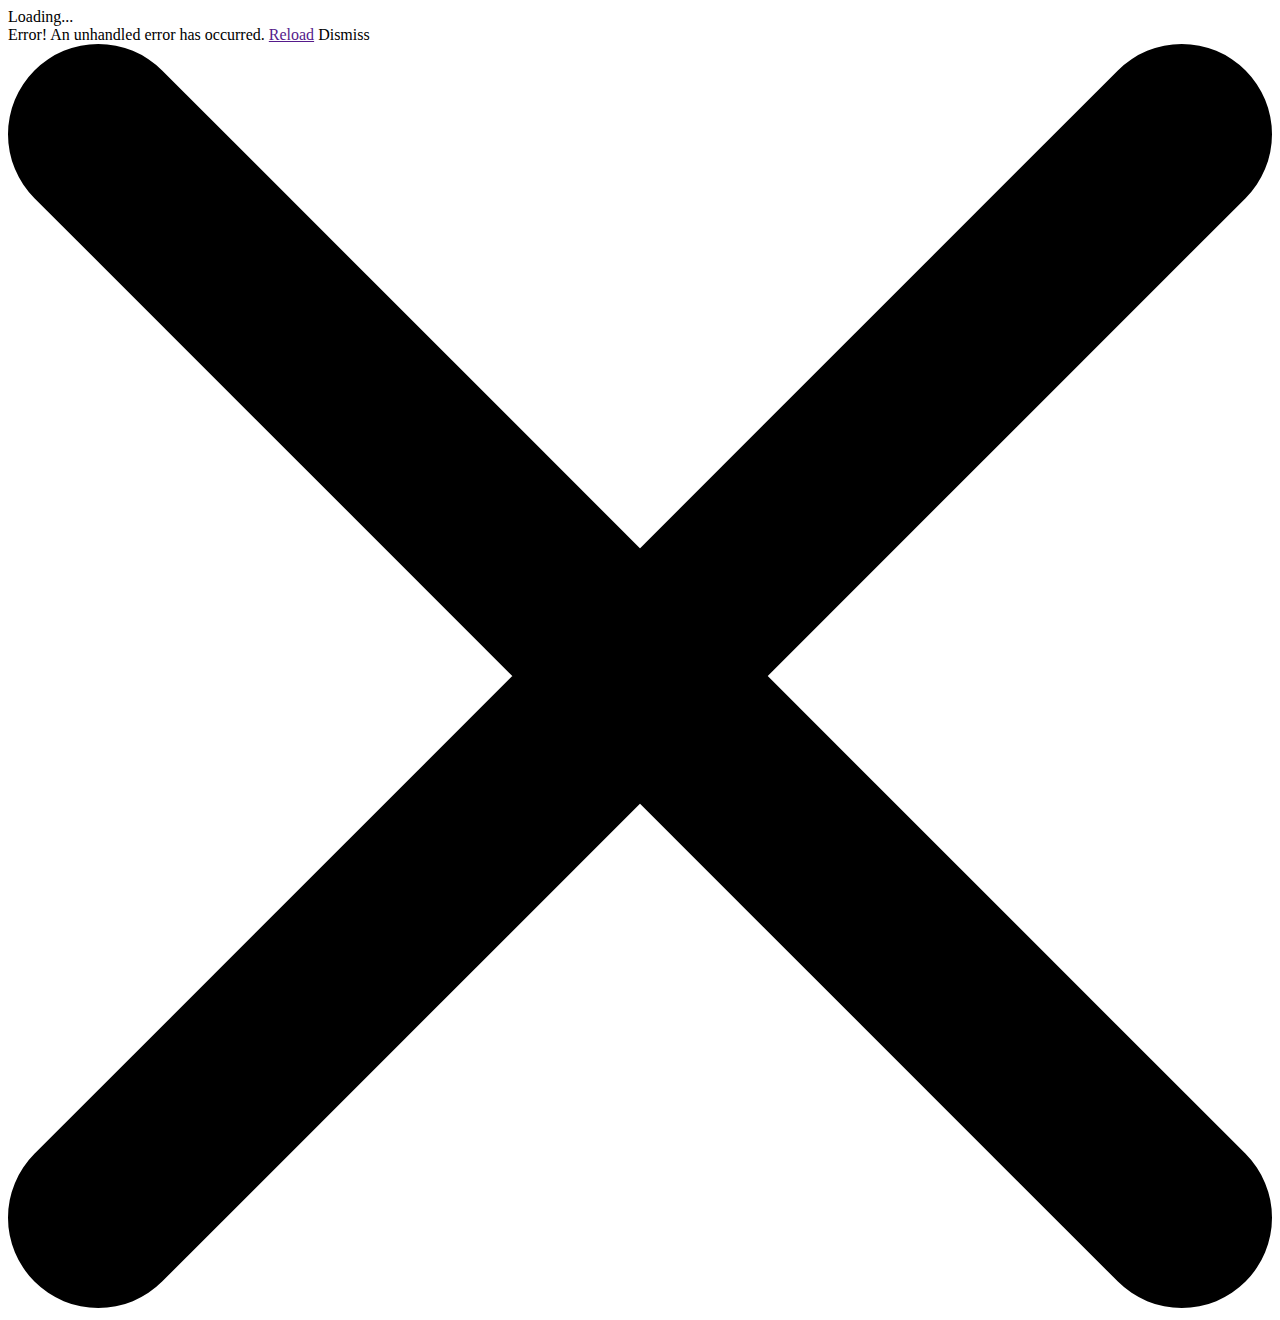
==== commit 511d52ec: "set pathbase for production" ====
--- a/d20TestingGrounds/d20TG/wwwroot/index.html
+++ b/d20TestingGrounds/d20TG/wwwroot/index.html
@@ -5,14 +5,14 @@
     <meta charset="utf-8"/>
     <meta name="viewport" content="width=device-width, initial-scale=1.0, maximum-scale=1.0, user-scalable=no"/>
     <title>D20Lab</title>
-    <base href="/"/>
-    <link href="d20TG.styles.css" rel="stylesheet"/>
+    <base href="/d20tg/"/>
+    <link href="/d20tg/d20TG.styles.css" rel="stylesheet"/>
     <link href="app.css" rel="stylesheet"/>
     <link rel="preconnect" href="https://fonts.googleapis.com">
     <link rel="preconnect" href="https://fonts.gstatic.com" crossorigin>
     <link href="https://fonts.googleapis.com/css2?family=Yatra+One&display=swap" rel="stylesheet">
-    <script src="_content/Blazor-ApexCharts/js/apex-charts.min.js"></script>
-    <script src="_content/Blazor-ApexCharts/js/blazor-apex-charts.js"></script>
+    <script src="/d20tg/_content/Blazor-ApexCharts/js/apex-charts.min.js"></script>
+    <script src="/d20tg/_content/Blazor-ApexCharts/js/blazor-apex-charts.js"></script>
 </head>
 
 <body>
@@ -34,7 +34,7 @@
     </a>
 </div>
 
-<script src="_framework/blazor.webassembly.js"></script>
+<script src="/d20tg/_framework/blazor.webassembly.js"></script>
 </body>
 
 </html>
